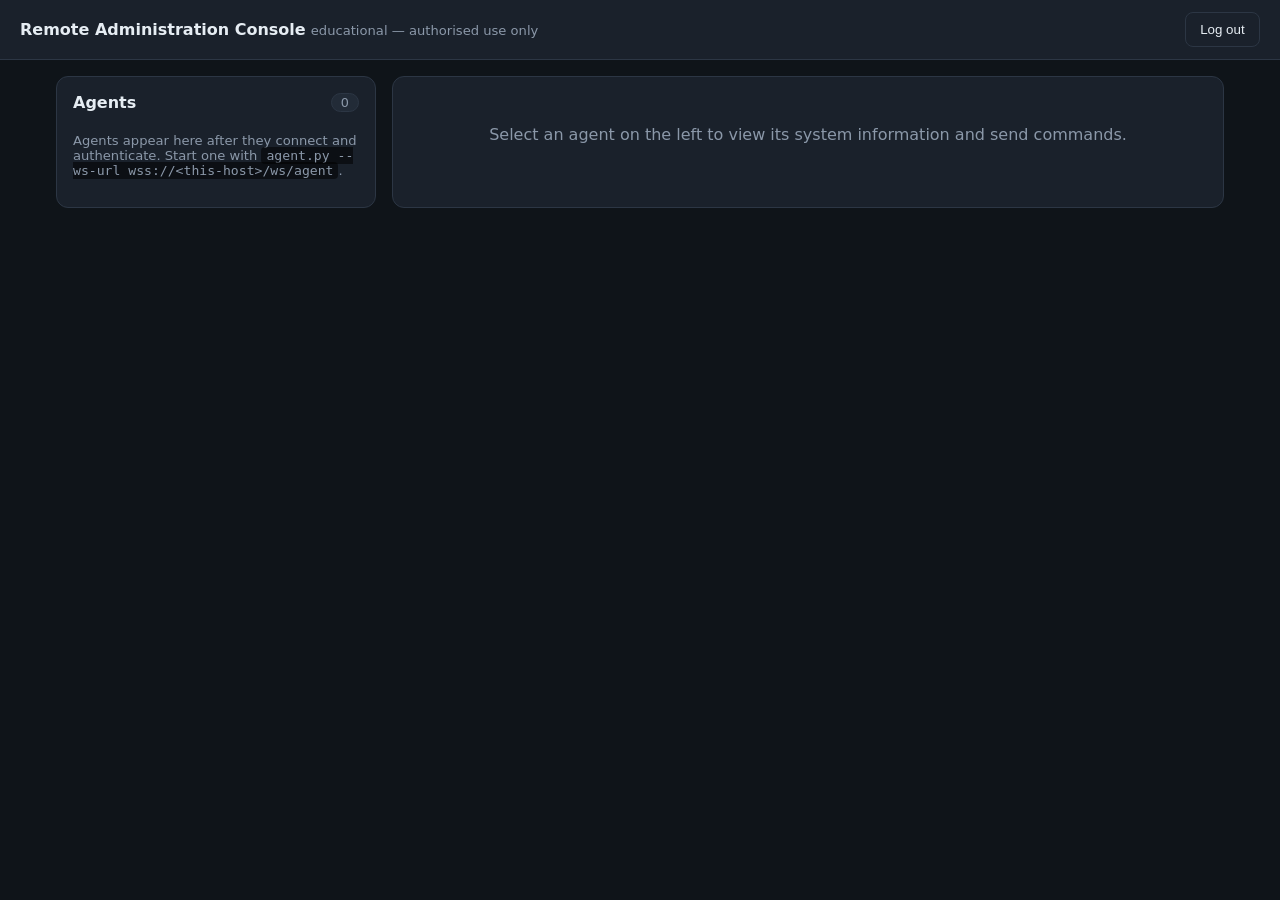
==== static/index.html @ be033f0f "Add web UI + Railway-deployable web console Adds a browser-based operator console alongside the exis" ====
<!DOCTYPE html>
<html lang="en">
<head>
  <meta charset="utf-8" />
  <meta name="viewport" content="width=device-width, initial-scale=1" />
  <title>Remote Administration Console</title>
  <link rel="stylesheet" href="/static/style.css" />
</head>
<body>
  <header class="topbar">
    <div>
      <strong>Remote Administration Console</strong>
      <span class="muted small">educational — authorised use only</span>
    </div>
    <form method="post" action="/logout">
      <button class="ghost" type="submit">Log out</button>
    </form>
  </header>

  <main class="layout">
    <!-- Left: list of connected agents, refreshed by polling. -->
    <section class="panel">
      <div class="panel-head">
        <h2>Agents</h2>
        <span id="agent-count" class="badge">0</span>
      </div>
      <ul id="agent-list" class="agent-list"></ul>
      <p class="muted small">
        Agents appear here after they connect and authenticate. Start one with
        <code>agent.py --ws-url wss://&lt;this-host&gt;/ws/agent</code>.
      </p>
    </section>

    <!-- Right: detail + command panel for the selected agent. -->
    <section class="panel detail">
      <div id="empty-detail" class="muted center">
        Select an agent on the left to view its system information and send
        commands.
      </div>

      <div id="agent-detail" hidden>
        <div class="panel-head">
          <h2 id="detail-title">—</h2>
          <button class="ghost" id="refresh-btn">Refresh info</button>
        </div>

        <dl id="sysinfo" class="sysinfo"></dl>

        <h3>Run command</h3>
        <p class="muted small">
          In the agent's <strong>safe mode</strong> only allowlisted read-only
          commands run (uptime, disk, processes, whoami, date). Arbitrary
          commands require the agent to be started with <code>--allow-shell</code>.
        </p>
        <form id="cmd-form" class="cmd-form">
          <input id="cmd-input" type="text" placeholder="e.g. uptime" autocomplete="off" />
          <button type="submit">Run</button>
        </form>
        <pre id="cmd-output" class="output" aria-live="polite"></pre>
      </div>
    </section>
  </main>

  <script src="/static/app.js"></script>
</body>
</html>
---- static/style.css ----
/* Minimal, dependency-free styling for the console UI. */
:root {
  --bg: #0f1419;
  --panel: #1a212b;
  --panel-2: #222b37;
  --text: #e6edf3;
  --muted: #8b98a9;
  --accent: #4f9dff;
  --accent-dim: #2f6dbd;
  --ok: #3fb950;
  --warn: #d29922;
  --err: #f85149;
  --border: #2c3644;
  --mono: ui-monospace, SFMono-Regular, Menlo, Consolas, monospace;
}

* { box-sizing: border-box; }

body {
  margin: 0;
  font-family: system-ui, -apple-system, Segoe UI, Roboto, sans-serif;
  background: var(--bg);
  color: var(--text);
}

.muted { color: var(--muted); }
.small { font-size: 0.82rem; }
.center { text-align: center; padding: 2rem; }
code { font-family: var(--mono); background: #0008; padding: 1px 5px; border-radius: 4px; }

/* ---- Login ---- */
.login-body {
  display: grid;
  place-items: center;
  min-height: 100vh;
}
.login-card {
  background: var(--panel);
  border: 1px solid var(--border);
  border-radius: 12px;
  padding: 2rem;
  width: min(92vw, 380px);
}
.login-card h1 { font-size: 1.25rem; margin: 0 0 0.25rem; }
.login-card form { display: grid; gap: 0.5rem; margin: 1.25rem 0; }
.login-card label { font-size: 0.85rem; color: var(--muted); }

input[type="password"], input[type="text"] {
  background: var(--panel-2);
  border: 1px solid var(--border);
  color: var(--text);
  border-radius: 8px;
  padding: 0.6rem 0.7rem;
  font-size: 0.95rem;
}
input:focus { outline: 2px solid var(--accent-dim); }

button {
  background: var(--accent);
  color: #04111f;
  border: 0;
  border-radius: 8px;
  padding: 0.55rem 0.9rem;
  font-weight: 600;
  cursor: pointer;
}
button:hover { background: #6cb0ff; }
button.ghost {
  background: transparent;
  color: var(--text);
  border: 1px solid var(--border);
  font-weight: 500;
}
button.ghost:hover { background: var(--panel-2); }

.error { color: var(--err); font-size: 0.9rem; }

/* ---- App shell ---- */
.topbar {
  display: flex;
  justify-content: space-between;
  align-items: center;
  padding: 0.75rem 1.25rem;
  border-bottom: 1px solid var(--border);
  background: var(--panel);
}
.topbar form { margin: 0; }

.layout {
  display: grid;
  grid-template-columns: 320px 1fr;
  gap: 1rem;
  padding: 1rem;
  max-width: 1200px;
  margin: 0 auto;
}
@media (max-width: 780px) { .layout { grid-template-columns: 1fr; } }

.panel {
  background: var(--panel);
  border: 1px solid var(--border);
  border-radius: 12px;
  padding: 1rem;
}
.panel-head {
  display: flex;
  align-items: center;
  justify-content: space-between;
  margin-bottom: 0.5rem;
}
.panel-head h2 { font-size: 1rem; margin: 0; }

.badge {
  background: var(--panel-2);
  border: 1px solid var(--border);
  border-radius: 999px;
  padding: 1px 9px;
  font-size: 0.8rem;
  color: var(--muted);
}

/* ---- Agent list ---- */
.agent-list { list-style: none; margin: 0 0 0.5rem; padding: 0; display: grid; gap: 0.5rem; }
.agent-item {
  background: var(--panel-2);
  border: 1px solid var(--border);
  border-radius: 8px;
  padding: 0.6rem 0.7rem;
  cursor: pointer;
}
.agent-item:hover { border-color: var(--accent-dim); }
.agent-item.selected { border-color: var(--accent); }
.agent-item .host { font-weight: 600; }
.agent-item .sub { font-size: 0.78rem; color: var(--muted); }
.dot { display: inline-block; width: 8px; height: 8px; border-radius: 50%; background: var(--ok); margin-right: 6px; }

/* ---- Detail ---- */
.sysinfo {
  display: grid;
  grid-template-columns: max-content 1fr;
  gap: 0.35rem 1rem;
  margin: 0.5rem 0 1.25rem;
  font-size: 0.9rem;
}
.sysinfo dt { color: var(--muted); }
.sysinfo dd { margin: 0; font-family: var(--mono); }

.meter {
  height: 8px;
  background: var(--panel-2);
  border-radius: 999px;
  overflow: hidden;
  margin-top: 4px;
}
.meter > span { display: block; height: 100%; background: var(--accent); }
.meter.hot > span { background: var(--warn); }

.cmd-form { display: flex; gap: 0.5rem; margin-bottom: 0.75rem; }
.cmd-form input { flex: 1; font-family: var(--mono); }

.output {
  background: #04080d;
  border: 1px solid var(--border);
  border-radius: 8px;
  padding: 0.75rem;
  min-height: 80px;
  max-height: 340px;
  overflow: auto;
  font-family: var(--mono);
  font-size: 0.82rem;
  white-space: pre-wrap;
  margin: 0;
}
.output .denied { color: var(--warn); }
.output .err { color: var(--err); }
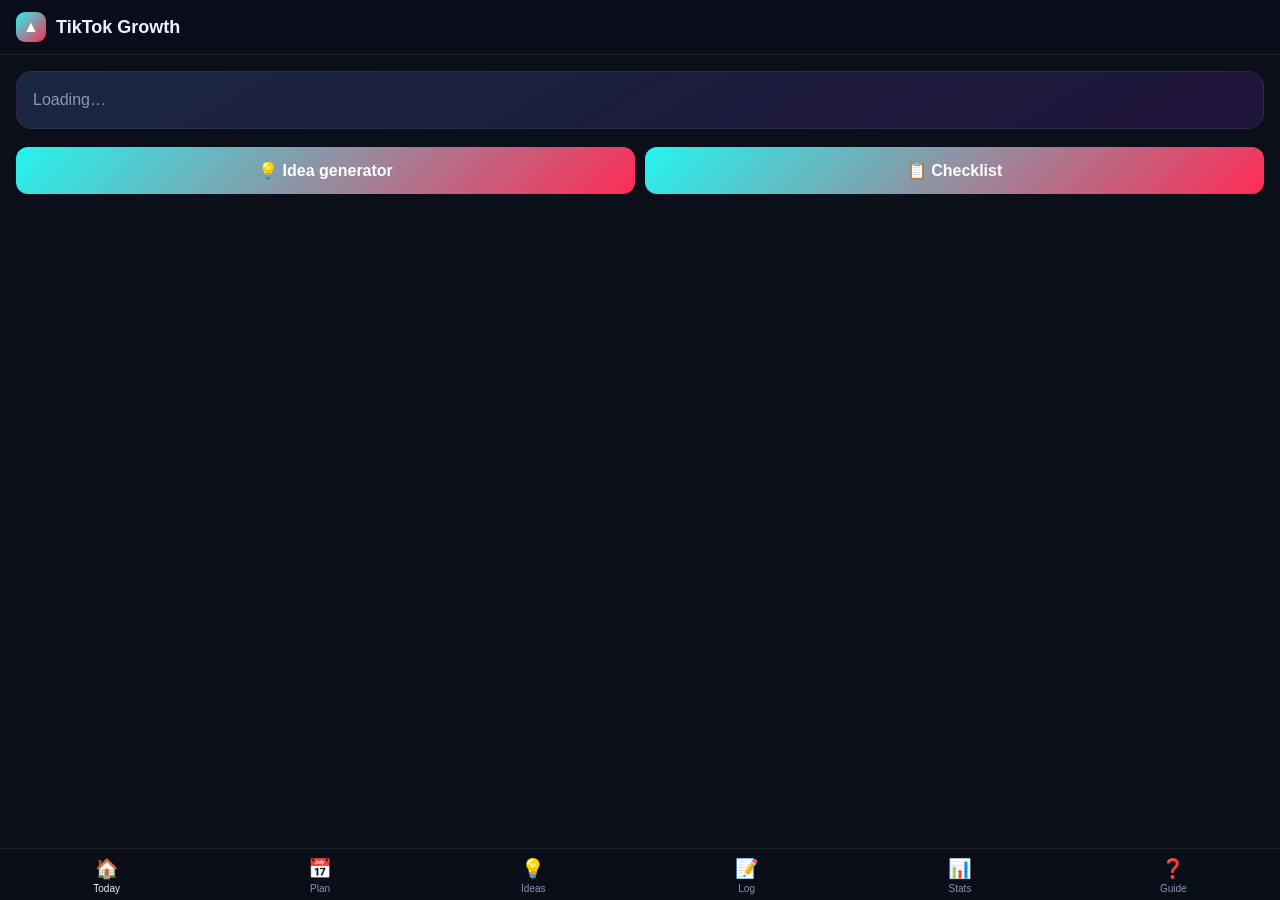
==== commit d2f1be7d: "Add installable iPhone PWA web app with in-app tutorial Wrap the growth engine in a mobile-first web" ====
--- a/static/index.html
+++ b/static/index.html
@@ -2,65 +2,184 @@
 <html lang="en">
 <head>
   <meta charset="utf-8" />
-  <meta name="viewport" content="width=device-width, initial-scale=1" />
-  <title>Remote Administration Console</title>
+  <meta name="viewport" content="width=device-width, initial-scale=1, viewport-fit=cover, maximum-scale=1" />
+  <title>TikTok Growth Engine</title>
+  <meta name="description" content="Your personal TikTok growth coach." />
+
+  <!-- PWA -->
+  <link rel="manifest" href="/manifest.webmanifest" />
+  <meta name="theme-color" content="#0b0f1a" />
+
+  <!-- iOS install / standalone -->
+  <meta name="apple-mobile-web-app-capable" content="yes" />
+  <meta name="apple-mobile-web-app-status-bar-style" content="black-translucent" />
+  <meta name="apple-mobile-web-app-title" content="TT Growth" />
+  <link rel="apple-touch-icon" href="/static/icons/apple-touch-icon.png" />
+
   <link rel="stylesheet" href="/static/style.css" />
 </head>
 <body>
   <header class="topbar">
-    <div>
-      <strong>Remote Administration Console</strong>
-      <span class="muted small">educational — authorised use only</span>
-    </div>
-    <form method="post" action="/logout">
-      <button class="ghost" type="submit">Log out</button>
-    </form>
+    <span class="logo">▲</span>
+    <h1 id="title">TikTok Growth</h1>
+    <span id="niche-pill" class="pill hidden"></span>
   </header>
 
-  <main class="layout">
-    <!-- Left: list of connected agents, refreshed by polling. -->
-    <section class="panel">
-      <div class="panel-head">
-        <h2>Agents</h2>
-        <span id="agent-count" class="badge">0</span>
+  <main id="app">
+    <!-- ============ TODAY ============ -->
+    <section data-tab="today" class="tab active">
+      <div id="today-card" class="card hero">
+        <div class="muted">Loading…</div>
       </div>
-      <ul id="agent-list" class="agent-list"></ul>
-      <p class="muted small">
-        Agents appear here after they connect and authenticate. Start one with
-        <code>agent.py --ws-url wss://&lt;this-host&gt;/ws/agent</code>.
-      </p>
+      <div class="row">
+        <button class="btn" data-go="ideas">💡 Idea generator</button>
+        <button class="btn" data-go="plan">📋 Checklist</button>
+      </div>
+      <div id="setup-prompt"></div>
     </section>
 
-    <!-- Right: detail + command panel for the selected agent. -->
-    <section class="panel detail">
-      <div id="empty-detail" class="muted center">
-        Select an agent on the left to view its system information and send
-        commands.
+    <!-- ============ PLAN (schedule + hashtags + score + checklist) ============ -->
+    <section data-tab="plan" class="tab">
+      <div class="card">
+        <h2>📅 Posting schedule</h2>
+        <div id="schedule" class="muted">Loading…</div>
+        <a class="btn ghost" id="ics-btn" href="/api/schedule.ics">⬇︎ Add to iPhone Calendar (.ics)</a>
       </div>
 
-      <div id="agent-detail" hidden>
-        <div class="panel-head">
-          <h2 id="detail-title">—</h2>
-          <button class="ghost" id="refresh-btn">Refresh info</button>
+      <div class="card">
+        <h2># Hashtags</h2>
+        <input id="hash-topic" placeholder="this video's topic, e.g. uk election" />
+        <button class="btn" id="hash-btn">Get hashtags</button>
+        <div id="hash-out"></div>
+      </div>
+
+      <div class="card">
+        <h2>🎯 Score a video idea</h2>
+        <input id="score-hook" placeholder="Your hook (first 2 seconds)" />
+        <label class="check"><input type="checkbox" id="score-visual" /> Motion / visual surprise in frame 1</label>
+        <label class="check"><input type="checkbox" id="score-payoff" /> Clear payoff to watch to the end</label>
+        <label class="field">Length (seconds)
+          <input id="score-length" type="number" value="22" min="3" max="600" />
+        </label>
+        <button class="btn" id="score-btn">Score it</button>
+        <div id="score-out"></div>
+      </div>
+
+      <div class="card">
+        <h2>✅ Pre-publish checklist</h2>
+        <div id="checklist" class="muted">Loading…</div>
+      </div>
+    </section>
+
+    <!-- ============ IDEAS ============ -->
+    <section data-tab="ideas" class="tab">
+      <div class="card">
+        <h2>💡 Video ideas</h2>
+        <input id="ideas-topic" placeholder="topic, e.g. uk election results" />
+        <button class="btn" id="ideas-btn">Generate ideas</button>
+        <div id="ideas-out"></div>
+      </div>
+      <div class="card">
+        <h2>✍️ Caption builder</h2>
+        <input id="cap-hook" placeholder="Hook / first line" />
+        <input id="cap-cta" placeholder="Call to action (optional)" />
+        <input id="cap-tags" placeholder="hashtags (space separated)" />
+        <button class="btn" id="cap-btn">Build caption</button>
+        <textarea id="cap-out" rows="5" readonly placeholder="Your caption appears here…"></textarea>
+        <button class="btn ghost" id="cap-copy">Copy caption</button>
+      </div>
+    </section>
+
+    <!-- ============ LOG ============ -->
+    <section data-tab="log" class="tab">
+      <div class="card">
+        <h2>📝 Log a post</h2>
+        <p class="muted">Record a video you published so the engine learns your real best times.</p>
+        <input id="log-desc" placeholder="Description / hook" />
+        <div class="grid2">
+          <label class="field">Day
+            <select id="log-day"></select>
+          </label>
+          <label class="field">Hour (0-23)
+            <input id="log-hour" type="number" min="0" max="23" value="9" />
+          </label>
         </div>
+        <div class="grid3">
+          <label class="field">Views<input id="log-views" type="number" value="0" min="0" /></label>
+          <label class="field">Likes<input id="log-likes" type="number" value="0" min="0" /></label>
+          <label class="field">Comments<input id="log-comments" type="number" value="0" min="0" /></label>
+        </div>
+        <input id="log-tags" placeholder="hashtags used (optional)" />
+        <button class="btn" id="log-btn">Save post</button>
+        <div id="log-out"></div>
+      </div>
+    </section>
 
-        <dl id="sysinfo" class="sysinfo"></dl>
+    <!-- ============ STATS ============ -->
+    <section data-tab="stats" class="tab">
+      <div class="card">
+        <h2>📊 What's working</h2>
+        <div id="stats" class="muted">Loading…</div>
+      </div>
+    </section>
 
-        <h3>Run command</h3>
-        <p class="muted small">
-          In the agent's <strong>safe mode</strong> only allowlisted read-only
-          commands run (uptime, disk, processes, whoami, date). Arbitrary
-          commands require the agent to be started with <code>--allow-shell</code>.
-        </p>
-        <form id="cmd-form" class="cmd-form">
-          <input id="cmd-input" type="text" placeholder="e.g. uptime" autocomplete="off" />
-          <button type="submit">Run</button>
-        </form>
-        <pre id="cmd-output" class="output" aria-live="polite"></pre>
+    <!-- ============ GUIDE / TUTORIAL ============ -->
+    <section data-tab="guide" class="tab">
+      <div class="card">
+        <h2>👋 How to use this app</h2>
+        <ol class="guide">
+          <li><b>Set up once.</b> Tap <i>Today</i> → <i>Set up</i> and enter your niche, how many videos a week you can post, your audience, and timezone.</li>
+          <li><b>Install on your phone.</b> In Safari tap <b>Share → Add to Home Screen</b>. It then opens full-screen like a real app.</li>
+          <li><b>Each morning open <i>Today</i>.</b> It shows your next posting slot and a countdown.</li>
+          <li><b>Plan a video.</b> Go to <i>Ideas</i>, type a topic, and pick a high-scoring hook. Build a caption with the <i>Caption builder</i>.</li>
+          <li><b>Before you post,</b> open <i>Plan</i> → run the <i>checklist</i>, grab a <i>hashtag</i> set, and <i>score</i> your idea (aim for 8+/10).</li>
+          <li><b>Post at your scheduled slot.</b> Tap <i>Add to iPhone Calendar</i> in <i>Plan</i> so your slots show up with reminders.</li>
+          <li><b>After 24-48h, log it.</b> Go to <i>Log</i> and enter views/likes/comments. After 10 logged posts the schedule & stats personalise to YOUR audience.</li>
+          <li><b>Weekly, check <i>Stats</i></b> — double down on your best day, format, and hashtags.</li>
+        </ol>
+        <h3>The 3 non-negotiables</h3>
+        <ul class="guide">
+          <li><b>Hook:</b> earn the first 2 seconds or nothing else matters.</li>
+          <li><b>Completion:</b> short + a payoff = shown to more people.</li>
+          <li><b>Consistency:</b> 1 post/day for 30 days beats 30 in one day.</li>
+        </ul>
+        <p class="fine">No app can <i>guarantee</i> views — TikTok's ranking is private. This is a coach + analytics tool, with no bots or fake engagement. Good content + consistency does the heavy lifting.</p>
       </div>
     </section>
   </main>
 
+  <nav class="tabbar">
+    <button class="tabbtn active" data-go="today"><span>🏠</span>Today</button>
+    <button class="tabbtn" data-go="plan"><span>📅</span>Plan</button>
+    <button class="tabbtn" data-go="ideas"><span>💡</span>Ideas</button>
+    <button class="tabbtn" data-go="log"><span>📝</span>Log</button>
+    <button class="tabbtn" data-go="stats"><span>📊</span>Stats</button>
+    <button class="tabbtn" data-go="guide"><span>❓</span>Guide</button>
+  </nav>
+
+  <!-- Setup modal -->
+  <div id="setup-modal" class="modal hidden">
+    <div class="card modal-card">
+      <h2>Set up your account</h2>
+      <label class="field">Niche
+        <input id="su-niche" placeholder="news, fitness, comedy…" />
+      </label>
+      <label class="field">Videos per week
+        <input id="su-ppw" type="number" min="1" max="21" value="7" />
+      </label>
+      <label class="field">Your target viewer
+        <input id="su-audience" placeholder="e.g. UK viewers who want fast news" />
+      </label>
+      <label class="field">Timezone label
+        <input id="su-tz" placeholder="GMT / EST / PST" value="GMT" />
+      </label>
+      <div class="row">
+        <button class="btn" id="su-save">Save</button>
+        <button class="btn ghost" id="su-cancel">Cancel</button>
+      </div>
+    </div>
+  </div>
+
   <script src="/static/app.js"></script>
 </body>
 </html>
--- a/static/style.css
+++ b/static/style.css
@@ -1,175 +1,146 @@
-/* Minimal, dependency-free styling for the console UI. */
 :root {
-  --bg: #0f1419;
-  --panel: #1a212b;
-  --panel-2: #222b37;
-  --text: #e6edf3;
-  --muted: #8b98a9;
-  --accent: #4f9dff;
-  --accent-dim: #2f6dbd;
-  --ok: #3fb950;
-  --warn: #d29922;
-  --err: #f85149;
-  --border: #2c3644;
-  --mono: ui-monospace, SFMono-Regular, Menlo, Consolas, monospace;
+  --bg: #0b0f1a;
+  --card: #151b2e;
+  --card2: #1b2336;
+  --text: #eef2ff;
+  --muted: #8c97b8;
+  --c1: #25F4EE;
+  --c2: #FE2C55;
+  --ok: #2fd27a;
+  --warn: #ffb02e;
+  --radius: 16px;
+  --safe-top: env(safe-area-inset-top, 0px);
+  --safe-bottom: env(safe-area-inset-bottom, 0px);
 }
 
-* { box-sizing: border-box; }
-
+* { box-sizing: border-box; -webkit-tap-highlight-color: transparent; }
+html, body { margin: 0; }
 body {
-  margin: 0;
-  font-family: system-ui, -apple-system, Segoe UI, Roboto, sans-serif;
   background: var(--bg);
   color: var(--text);
+  font: 16px/1.5 -apple-system, BlinkMacSystemFont, "Segoe UI", Roboto, sans-serif;
+  padding-bottom: calc(72px + var(--safe-bottom));
 }
 
-.muted { color: var(--muted); }
-.small { font-size: 0.82rem; }
-.center { text-align: center; padding: 2rem; }
-code { font-family: var(--mono); background: #0008; padding: 1px 5px; border-radius: 4px; }
-
-/* ---- Login ---- */
-.login-body {
-  display: grid;
-  place-items: center;
-  min-height: 100vh;
+/* Top bar */
+.topbar {
+  position: sticky; top: 0; z-index: 5;
+  display: flex; align-items: center; gap: 10px;
+  padding: calc(12px + var(--safe-top)) 16px 12px;
+  background: rgba(11,15,26,.85);
+  backdrop-filter: saturate(160%) blur(12px);
+  border-bottom: 1px solid #ffffff14;
 }
-.login-card {
-  background: var(--panel);
-  border: 1px solid var(--border);
-  border-radius: 12px;
-  padding: 2rem;
-  width: min(92vw, 380px);
+.topbar .logo {
+  width: 30px; height: 30px; border-radius: 9px;
+  display: grid; place-items: center; font-size: 16px; color: #fff;
+  background: linear-gradient(135deg, var(--c1), var(--c2));
 }
-.login-card h1 { font-size: 1.25rem; margin: 0 0 0.25rem; }
-.login-card form { display: grid; gap: 0.5rem; margin: 1.25rem 0; }
-.login-card label { font-size: 0.85rem; color: var(--muted); }
-
-input[type="password"], input[type="text"] {
-  background: var(--panel-2);
-  border: 1px solid var(--border);
-  color: var(--text);
-  border-radius: 8px;
-  padding: 0.6rem 0.7rem;
-  font-size: 0.95rem;
-}
-input:focus { outline: 2px solid var(--accent-dim); }
-
-button {
-  background: var(--accent);
-  color: #04111f;
-  border: 0;
-  border-radius: 8px;
-  padding: 0.55rem 0.9rem;
-  font-weight: 600;
-  cursor: pointer;
-}
-button:hover { background: #6cb0ff; }
-button.ghost {
-  background: transparent;
-  color: var(--text);
-  border: 1px solid var(--border);
-  font-weight: 500;
-}
-button.ghost:hover { background: var(--panel-2); }
-
-.error { color: var(--err); font-size: 0.9rem; }
-
-/* ---- App shell ---- */
-.topbar {
-  display: flex;
-  justify-content: space-between;
-  align-items: center;
-  padding: 0.75rem 1.25rem;
-  border-bottom: 1px solid var(--border);
-  background: var(--panel);
-}
-.topbar form { margin: 0; }
-
-.layout {
-  display: grid;
-  grid-template-columns: 320px 1fr;
-  gap: 1rem;
-  padding: 1rem;
-  max-width: 1200px;
-  margin: 0 auto;
-}
-@media (max-width: 780px) { .layout { grid-template-columns: 1fr; } }
-
-.panel {
-  background: var(--panel);
-  border: 1px solid var(--border);
-  border-radius: 12px;
-  padding: 1rem;
-}
-.panel-head {
-  display: flex;
-  align-items: center;
-  justify-content: space-between;
-  margin-bottom: 0.5rem;
-}
-.panel-head h2 { font-size: 1rem; margin: 0; }
-
-.badge {
-  background: var(--panel-2);
-  border: 1px solid var(--border);
-  border-radius: 999px;
-  padding: 1px 9px;
-  font-size: 0.8rem;
-  color: var(--muted);
+.topbar h1 { font-size: 18px; margin: 0; flex: 1; }
+.pill {
+  font-size: 12px; padding: 4px 10px; border-radius: 999px;
+  background: #ffffff14; color: var(--muted);
 }
 
-/* ---- Agent list ---- */
-.agent-list { list-style: none; margin: 0 0 0.5rem; padding: 0; display: grid; gap: 0.5rem; }
-.agent-item {
-  background: var(--panel-2);
-  border: 1px solid var(--border);
-  border-radius: 8px;
-  padding: 0.6rem 0.7rem;
-  cursor: pointer;
+/* Tabs */
+.tab { display: none; padding: 16px; }
+.tab.active { display: block; animation: fade .2s ease; }
+@keyframes fade { from { opacity: 0; transform: translateY(4px); } to { opacity: 1; } }
+
+/* Cards */
+.card {
+  background: var(--card);
+  border: 1px solid #ffffff10;
+  border-radius: var(--radius);
+  padding: 16px; margin-bottom: 14px;
 }
-.agent-item:hover { border-color: var(--accent-dim); }
-.agent-item.selected { border-color: var(--accent); }
-.agent-item .host { font-weight: 600; }
-.agent-item .sub { font-size: 0.78rem; color: var(--muted); }
-.dot { display: inline-block; width: 8px; height: 8px; border-radius: 50%; background: var(--ok); margin-right: 6px; }
+.card h2 { margin: 0 0 12px; font-size: 17px; }
+.card h3 { margin: 16px 0 6px; font-size: 15px; color: var(--c1); }
+.hero { background: linear-gradient(150deg, #1a2742, #20143a); }
+.muted { color: var(--muted); }
+.fine { color: var(--muted); font-size: 12.5px; margin-top: 14px; }
 
-/* ---- Detail ---- */
-.sysinfo {
-  display: grid;
-  grid-template-columns: max-content 1fr;
-  gap: 0.35rem 1rem;
-  margin: 0.5rem 0 1.25rem;
-  font-size: 0.9rem;
+/* Inputs & buttons */
+input, select, textarea {
+  width: 100%; margin: 6px 0 10px;
+  background: var(--card2); color: var(--text);
+  border: 1px solid #ffffff1a; border-radius: 12px;
+  padding: 12px 14px; font-size: 16px; /* 16px stops iOS zoom-on-focus */
 }
-.sysinfo dt { color: var(--muted); }
-.sysinfo dd { margin: 0; font-family: var(--mono); }
+textarea { resize: vertical; }
+.field { display: block; font-size: 13px; color: var(--muted); margin-bottom: 4px; }
+.check { display: flex; align-items: center; gap: 10px; margin: 8px 0; font-size: 15px; }
+.check input { width: auto; margin: 0; }
+.grid2 { display: grid; grid-template-columns: 1fr 1fr; gap: 10px; }
+.grid3 { display: grid; grid-template-columns: 1fr 1fr 1fr; gap: 8px; }
 
-.meter {
-  height: 8px;
-  background: var(--panel-2);
-  border-radius: 999px;
-  overflow: hidden;
-  margin-top: 4px;
+.btn {
+  display: inline-block; width: 100%; text-align: center; cursor: pointer;
+  border: none; border-radius: 12px; padding: 14px 16px; margin: 4px 0;
+  font-size: 16px; font-weight: 600; color: #fff; text-decoration: none;
+  background: linear-gradient(135deg, var(--c1), var(--c2));
 }
-.meter > span { display: block; height: 100%; background: var(--accent); }
-.meter.hot > span { background: var(--warn); }
+.btn:active { transform: scale(.98); }
+.btn.ghost { background: #ffffff14; color: var(--text); }
+.row { display: flex; gap: 10px; }
+.row .btn { flex: 1; }
 
-.cmd-form { display: flex; gap: 0.5rem; margin-bottom: 0.75rem; }
-.cmd-form input { flex: 1; font-family: var(--mono); }
+/* Schedule list */
+.slot { display: flex; align-items: center; justify-content: space-between;
+  padding: 10px 0; border-bottom: 1px solid #ffffff0d; }
+.slot:last-child { border-bottom: none; }
+.slot .when { font-weight: 600; }
+.stars { color: var(--c1); letter-spacing: 2px; }
 
-.output {
-  background: #04080d;
-  border: 1px solid var(--border);
-  border-radius: 8px;
-  padding: 0.75rem;
-  min-height: 80px;
-  max-height: 340px;
-  overflow: auto;
-  font-family: var(--mono);
-  font-size: 0.82rem;
-  white-space: pre-wrap;
-  margin: 0;
+/* Hashtag chips */
+.chips { display: flex; flex-wrap: wrap; gap: 8px; margin: 10px 0; }
+.chip { background: #ffffff14; border-radius: 999px; padding: 6px 12px; font-size: 14px; }
+
+/* Score result */
+.scorebig { font-size: 40px; font-weight: 800;
+  background: linear-gradient(135deg, var(--c1), var(--c2));
+  -webkit-background-clip: text; background-clip: text; color: transparent; }
+.note { padding: 6px 0; font-size: 14px; }
+.note.ok { color: var(--ok); }
+.note.bad { color: #ff7a93; }
+
+/* Ideas */
+.idea { background: var(--card2); border-radius: 12px; padding: 12px; margin: 10px 0; }
+.idea .badge { display: inline-block; background: linear-gradient(135deg, var(--c1), var(--c2));
+  color: #061018; font-weight: 700; border-radius: 8px; padding: 2px 8px; font-size: 13px; margin-bottom: 6px; }
+
+/* Stats */
+.stat-grid { display: grid; grid-template-columns: 1fr 1fr; gap: 10px; margin-bottom: 8px; }
+.stat { background: var(--card2); border-radius: 12px; padding: 12px; }
+.stat .num { font-size: 22px; font-weight: 700; }
+.stat .lbl { font-size: 12px; color: var(--muted); }
+.bar { height: 8px; background: #ffffff14; border-radius: 6px; overflow: hidden; margin-top: 6px; }
+.bar > i { display: block; height: 100%; background: linear-gradient(90deg, var(--c1), var(--c2)); }
+
+/* Guide */
+.guide { padding-left: 18px; }
+.guide li { margin: 8px 0; }
+
+/* Tab bar */
+.tabbar {
+  position: fixed; left: 0; right: 0; bottom: 0; z-index: 10;
+  display: grid; grid-template-columns: repeat(6, 1fr);
+  background: rgba(11,15,26,.92);
+  backdrop-filter: blur(12px);
+  border-top: 1px solid #ffffff14;
+  padding-bottom: var(--safe-bottom);
 }
-.output .denied { color: var(--warn); }
-.output .err { color: var(--err); }
+.tabbtn {
+  background: none; border: none; color: var(--muted); cursor: pointer;
+  font-size: 10px; padding: 8px 2px 6px; display: flex; flex-direction: column;
+  align-items: center; gap: 3px;
+}
+.tabbtn span { font-size: 19px; }
+.tabbtn.active { color: var(--text); }
+
+/* Modal */
+.modal { position: fixed; inset: 0; z-index: 50; display: grid; place-items: center;
+  background: #000a; padding: 18px; }
+.modal-card { max-width: 420px; width: 100%; }
+.hidden { display: none !important; }
+.toast { color: var(--ok); margin-top: 8px; font-size: 14px; }
